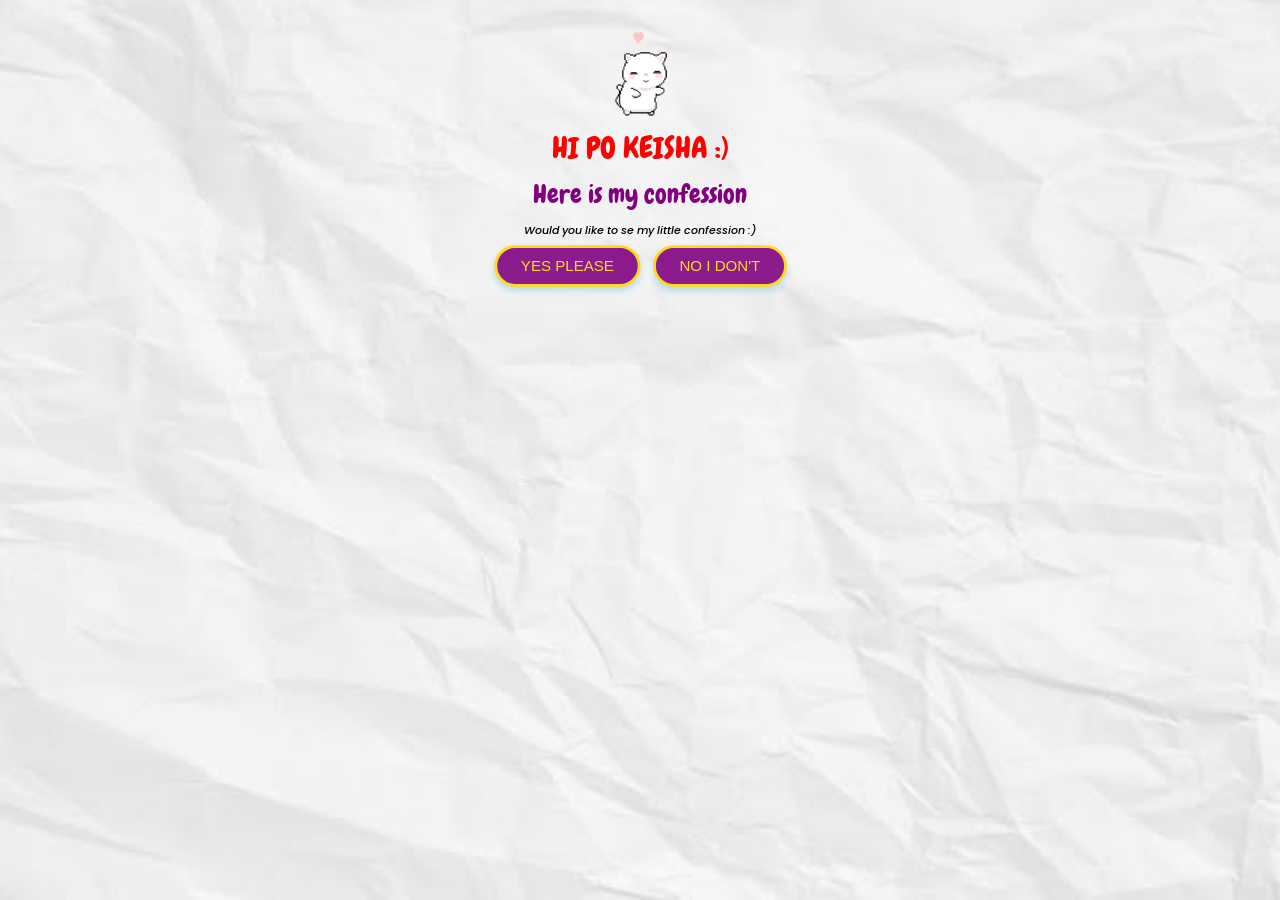
==== index.html @ b83f00d8 "Add files via upload" ====
<!DOCTYPE html>
<html>
  <head>
    <meta name="viewport" content="width=device-width, initial-scale=1.0" />
    <meta charset="UTF-8" />
    <title>HI PO K</title>
    <link rel="stylesheet" href="practice.css" />
  </head>
  <body>
    <div class="stick">
      <img src="sticker.gif" />
    </div>
    <p class="text1">HI PO KEISHA :)</p>
    <p class="text2">Here is my confession</p>
    <p class="text3">Would you like to se my little confession :)</p>
    <div class="button-continer">
      <a href="yesplease.html"><button class="button1">YES PLEASE</button></a>
      <a href="noidont.html"><button class="button2">NO I DON'T</button></a>
    </div>
  </body>
</html>
---- practice.css ----
/* RESET & BODY SETUP */
html,
body {
  margin: 0;
  padding: 0;
  width: 100%;
  min-height: 100vh;
  font-family: sans-serif;
  display: flex;
  flex-direction: column;
  align-items: center; /* center horizontally */
  justify-content: flex-start;
  overflow-x: hidden; /* prevents horizontal zoom on mobile */
  background: url("landscape.jpg") center/cover no-repeat fixed; /* background image fixed, full screen */
}

/* STICKER GIF */
.stick img {
  height: 100px; /* responsive height */
  margin-top: 20px;
}

@font-face {
  font-family: "jc";
  src: url("poppinsitalic.ttf") format("truetype");
}

@font-face {
  font-family: cj;
  src: url("Chewy-Regular.ttf") format("truetype");
}

.text1 {
  color: red;
  font-size: 30px;
  font-family: "cj", sans-serif;
}
.text2 {
  color: purple;
  font-size: 26px;
  font-family: "cj", sans-serif;
}

.text3 {
  font-family: "jc", sans-serif;
  font-size: 11px;
}
.text1,
.text2,
.text3 {
  margin: 5px 0;
  text-align: center; /* relative font size, mobile-friendly */
}

/* TYPING ANIMATION */
.text3 {
  overflow: hidden;
  white-space: nowrap;
  display: inline-block;
  animation: typing 6s steps(50) infinite;
}

@keyframes typing {
  0% {
    width: 0;
  }
  40% {
    width: 41ch;
  }
  60% {
    width: 41ch;
  }
  100% {
    width: 0;
  }
}
.button-container {
  display: flex; /* align horizontally */
  justify-content: center; /* center sa page */
  gap: 20px; /* space sa pagitan ng buttons */
  margin-top: 20px; /* space mula sa text sa taas */
}

@keyframes popUp {
  0% {
    transform: scale(0.5);
    opacity: 0;
  }
  100% {
    transform: scale(1);
    opacity: 1;
  }
}

/* BUTTONS */
.button1,
.button2 {
  padding: 10px 25px;
  color: #ffd700;
  border: 3px solid #ffd700;
  border-radius: 50px;
  background-color: purple;
  box-shadow: 0px 4px 8px lightblue;
  font-size: 1rem;
  cursor: pointer;
  transition: all 0.3s ease;

  opacity: 0;
  transform: scale(0.5);
  animation: popUp 0.6 ease forwards;
}

/* Hover + touch */
.button1:hover,
.button1:active,
.button2:hover,
.button2:active {
  background-color: #ffd700;
  color: purple;
}

.button1 {
  animation-delay: 0.3s; /* unang button lumabas */
}

.button2 {
  animation-delay: 0.6s; /* pangalawang button lumabas */
}

/* RESPONSIVE TIP: MOBILE */
@media (max-width: 768px) {
  .stick img {
    height: 80px;
    margin-top: 15px;
  }

  .text1,
  .text2,
  .text3 {
    font-size: 1rem;
  }

  .button1,
  .button2 {
    padding: 8px 20px;
    font-size: 0.9rem;
  }
}
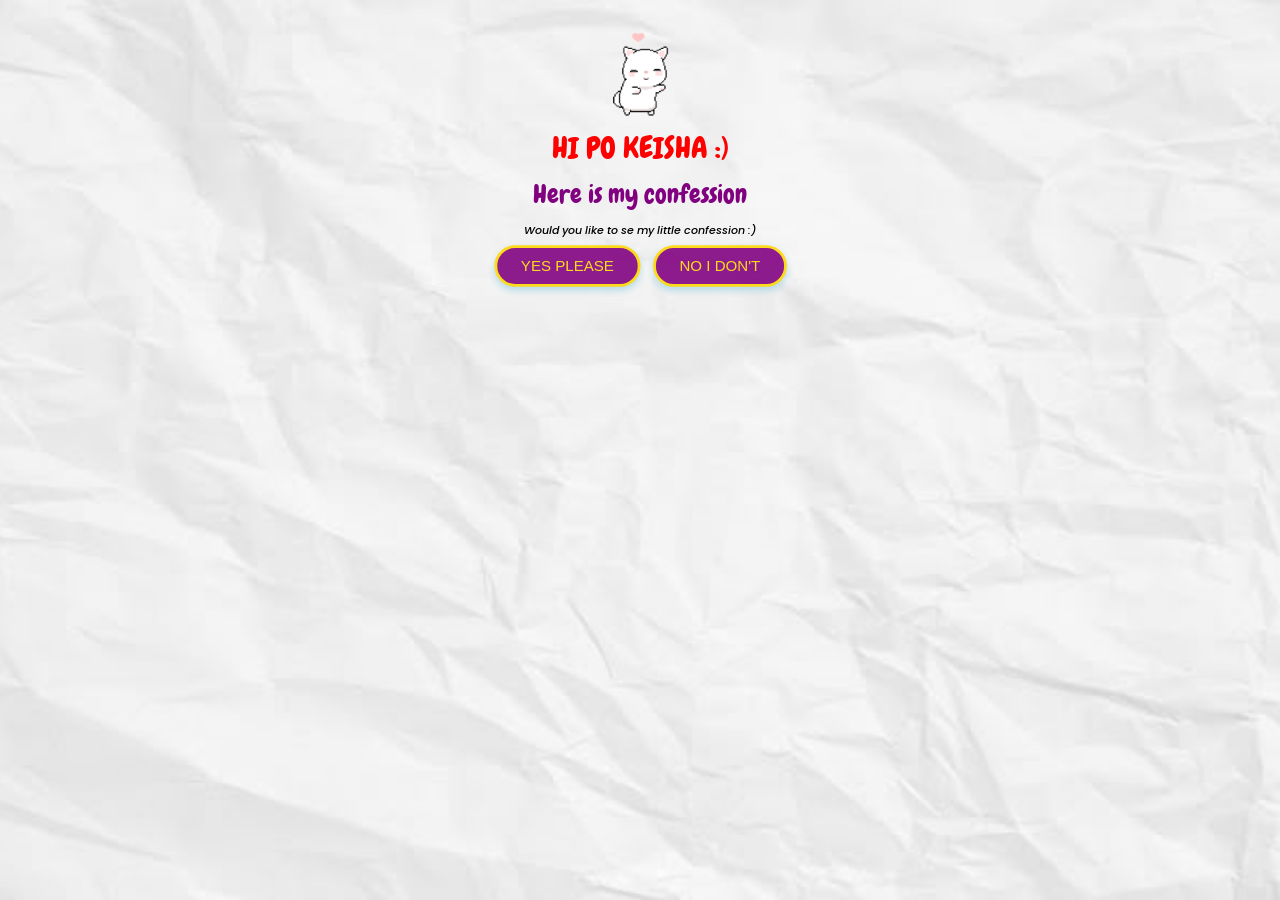
==== commit 33aa2685: "Update title in index.html to 'Hi po Keisha!'" ====
--- a/index.html
+++ b/index.html
@@ -3,7 +3,7 @@
   <head>
     <meta name="viewport" content="width=device-width, initial-scale=1.0" />
     <meta charset="UTF-8" />
-    <title>HI PO K</title>
+    <title>Hi po Keisha!</title>
     <link rel="stylesheet" href="practice.css" />
   </head>
   <body>
